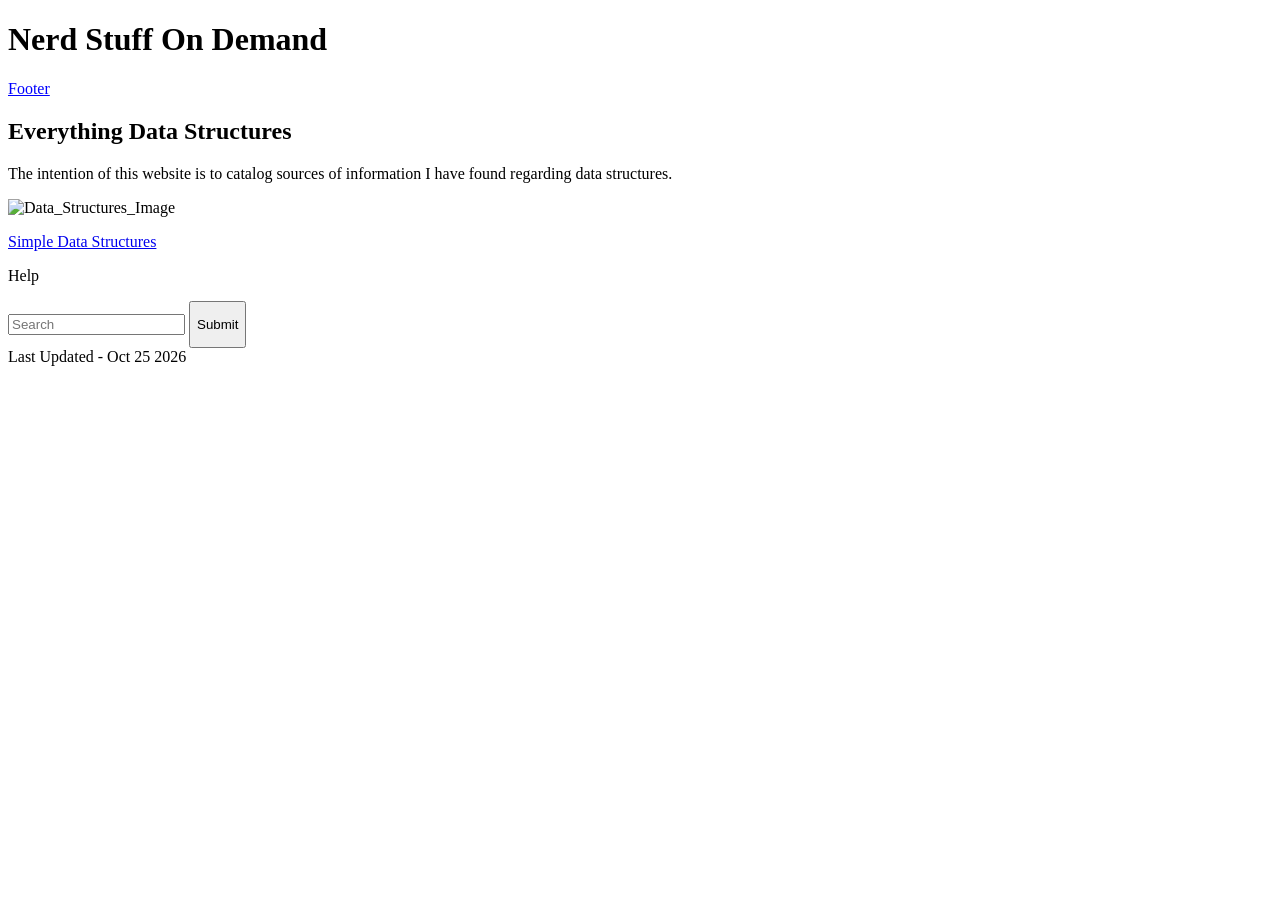
==== index.html @ b32a5b58 "Basic Html Main html tags/labels/etc" ====
<!DOCTYPE html>
<html lang="en">
<head>
    <meta charset="UTF-8">
    <meta name="viewport" content="width=device-width, initial-scale=1.0">
    <title>Data Structures</title>
</head>
<body>
    <header>
        <h1>Nerd Stuff On Demand</h1>
        <nav>
            <a style="color:blue" href="#footer"><p>Footer</p></a>
        </nav>
    </header>
    <main>
        <section>
            <h2>Everything Data Structures</h2>
            <p>The intention of this website is to catalog sources of information I have found regarding data structures.</p>
        </section>

        <section>
            <div>
                <img alt="Data_Structures_Image" style="width:20%;" src="https://substackcdn.com/image/fetch/$s_!vKMR!,f_auto,q_auto:good,fl_progressive:steep/https%3A%2F%2Fsubstack-post-media.s3.amazonaws.com%2Fpublic%2Fimages%2F2375df97-a230-4695-bb71-f2b18fc2e3e6_800x991.gif" />

                <a href="https://assets.roadmap.sh/guest/how-a-hashmap-works-7mrlu.png" target="_blank">
                    <p>Simple Data Structures</p>
                </a>
            </div>

            <form>
                <label>
                    <p>Help</p>
                    <input placeholder="Search"/>
                </label>
                <button>
                    <p>Submit</p>
                </button>
            </form>
        </section>
    </main>
    <footer id="footer">
        Last Updated - Oct 25 2026
    </footer>
</body>
</html>
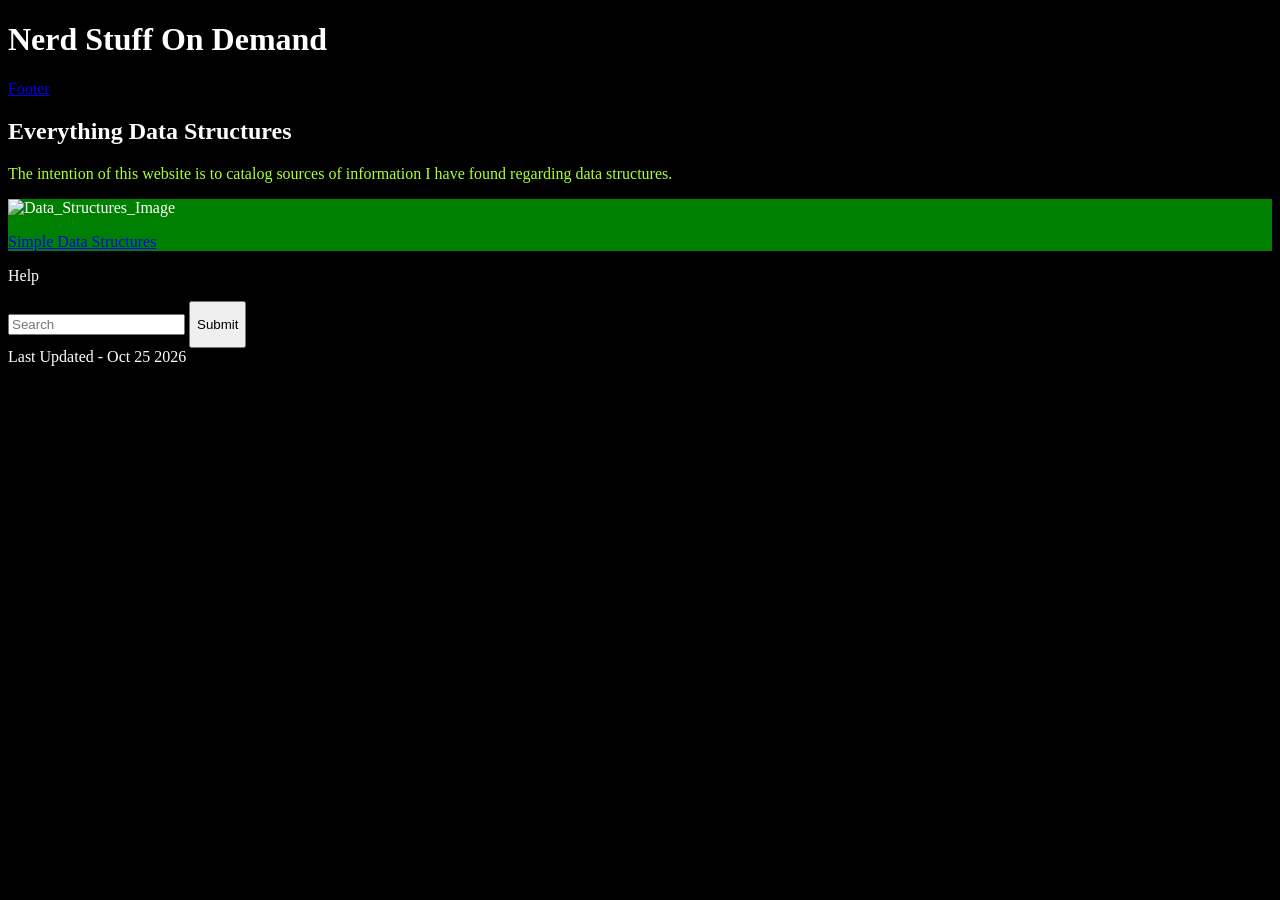
==== commit c5757f8f: "Add CSS Added a css stylesheet to make styling easier." ====
--- a/index.html
+++ b/index.html
@@ -3,23 +3,24 @@
 <head>
     <meta charset="UTF-8">
     <meta name="viewport" content="width=device-width, initial-scale=1.0">
+    <link/ rel="stylesheet" href="styles.css">
     <title>Data Structures</title>
 </head>
 <body>
     <header>
         <h1>Nerd Stuff On Demand</h1>
         <nav>
-            <a style="color:blue" href="#footer"><p>Footer</p></a>
+            <a href="#footer"><p>Footer</p></a>
         </nav>
     </header>
     <main>
         <section>
             <h2>Everything Data Structures</h2>
-            <p>The intention of this website is to catalog sources of information I have found regarding data structures.</p>
+            <p class="important">The intention of this website is to catalog sources of information I have found regarding data structures.</p>
         </section>
 
         <section>
-            <div>
+            <div id="first_div">
                 <img alt="Data_Structures_Image" style="width:20%;" src="https://substackcdn.com/image/fetch/$s_!vKMR!,f_auto,q_auto:good,fl_progressive:steep/https%3A%2F%2Fsubstack-post-media.s3.amazonaws.com%2Fpublic%2Fimages%2F2375df97-a230-4695-bb71-f2b18fc2e3e6_800x991.gif" />
 
                 <a href="https://assets.roadmap.sh/guest/how-a-hashmap-works-7mrlu.png" target="_blank">
--- a/styles.css
+++ b/styles.css
@@ -0,0 +1,12 @@
+body {
+    background: black;
+    color: white;
+}
+
+#first_div{
+    background: green;
+}
+
+.important{
+    color: greenyellow;
+}
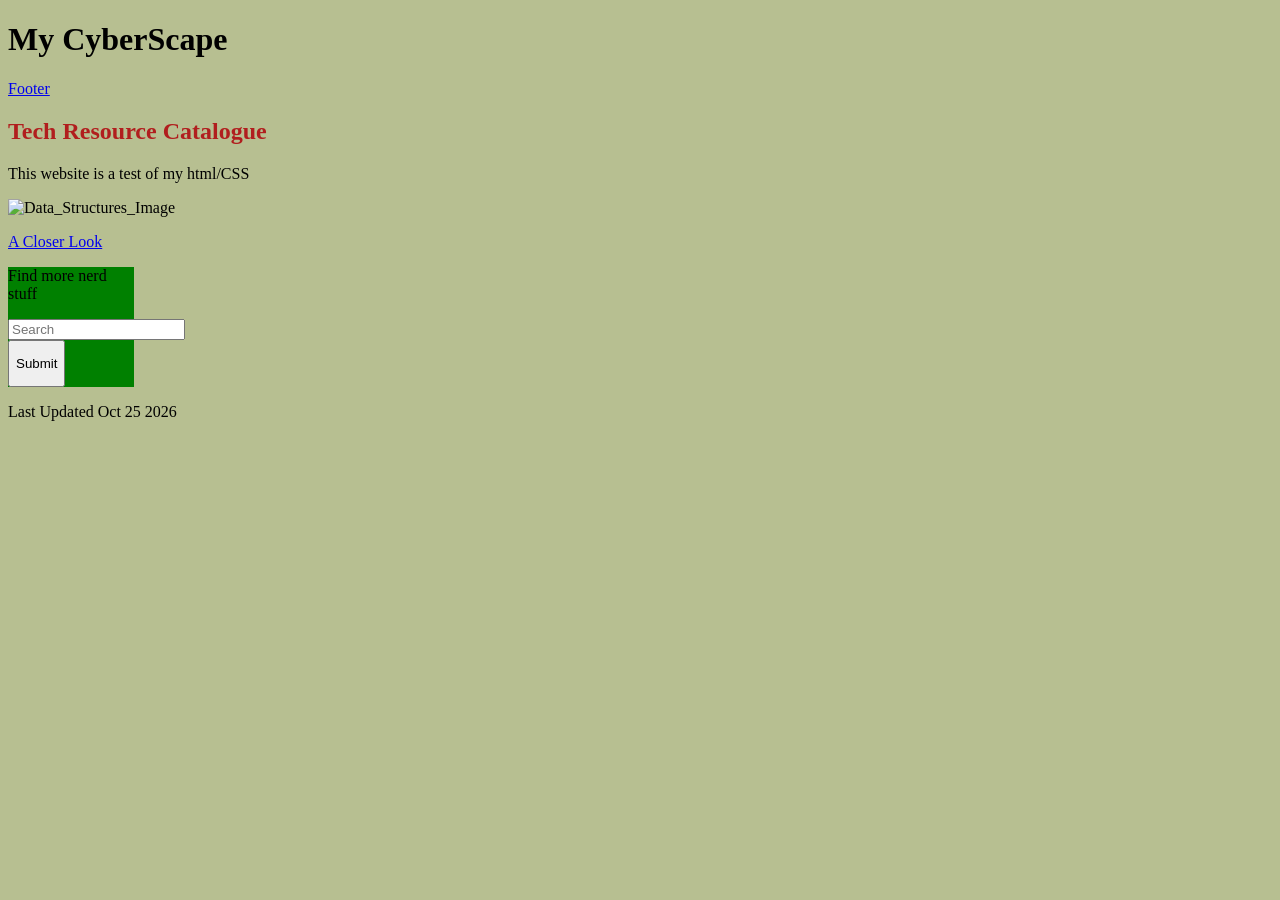
==== commit c60470be: "New Index script I created a new script from scratch to challenge myself after leaving for a few hou" ====
--- a/index.html
+++ b/index.html
@@ -3,34 +3,33 @@
 <head>
     <meta charset="UTF-8">
     <meta name="viewport" content="width=device-width, initial-scale=1.0">
-    <link/ rel="stylesheet" href="styles.css">
-    <title>Data Structures</title>
+    <link rel="stylesheet" href="styles.css">
+    <title>Cyberscape</title>
 </head>
 <body>
     <header>
-        <h1>Nerd Stuff On Demand</h1>
+        <h1>My CyberScape</h1>
         <nav>
-            <a href="#footer"><p>Footer</p></a>
+            <a href="footer">
+                <p>Footer</p>
+            </a>
         </nav>
     </header>
     <main>
         <section>
-            <h2>Everything Data Structures</h2>
-            <p class="important">The intention of this website is to catalog sources of information I have found regarding data structures.</p>
+            <h2 class="important">Tech Resource Catalogue</h2>
+            <p>This website is a test of my html/CSS</p>
         </section>
-
         <section>
-            <div id="first_div">
+            <div>
                 <img alt="Data_Structures_Image" style="width:20%;" src="https://substackcdn.com/image/fetch/$s_!vKMR!,f_auto,q_auto:good,fl_progressive:steep/https%3A%2F%2Fsubstack-post-media.s3.amazonaws.com%2Fpublic%2Fimages%2F2375df97-a230-4695-bb71-f2b18fc2e3e6_800x991.gif" />
-
-                <a href="https://assets.roadmap.sh/guest/how-a-hashmap-works-7mrlu.png" target="_blank">
-                    <p>Simple Data Structures</p>
+                <a target="_blank" href="https://substackcdn.com/image/fetch/$s_!vKMR!,f_auto,q_auto:good,fl_progressive:steep/https%3A%2F%2Fsubstack-post-media.s3.amazonaws.com%2Fpublic%2Fimages%2F2375df97-a230-4695-bb71-f2b18fc2e3e6_800x991.gif">
+                    <p>A Closer Look</p>
                 </a>
             </div>
-
-            <form>
+            <form id="form">
                 <label>
-                    <p>Help</p>
+                    <p>Find more nerd stuff</p>
                     <input placeholder="Search"/>
                 </label>
                 <button>
@@ -40,9 +39,7 @@
         </section>
     </main>
     <footer id="footer">
-        Last Updated - Oct 25 2026
+        <p>Last Updated Oct 25 2026</p>
     </footer>
 </body>
-</html>
-
-
+</html>
--- a/styles.css
+++ b/styles.css
@@ -1,12 +1,13 @@
 body {
-    background: black;
-    color: white;
+    background: rgb(183, 191, 145);
+    color: black;
 }
 
-#first_div{
+#form{
     background: green;
+    width: 10%;
 }
 
 .important{
-    color: greenyellow;
+    color: rgb(177, 30, 30);
 }
